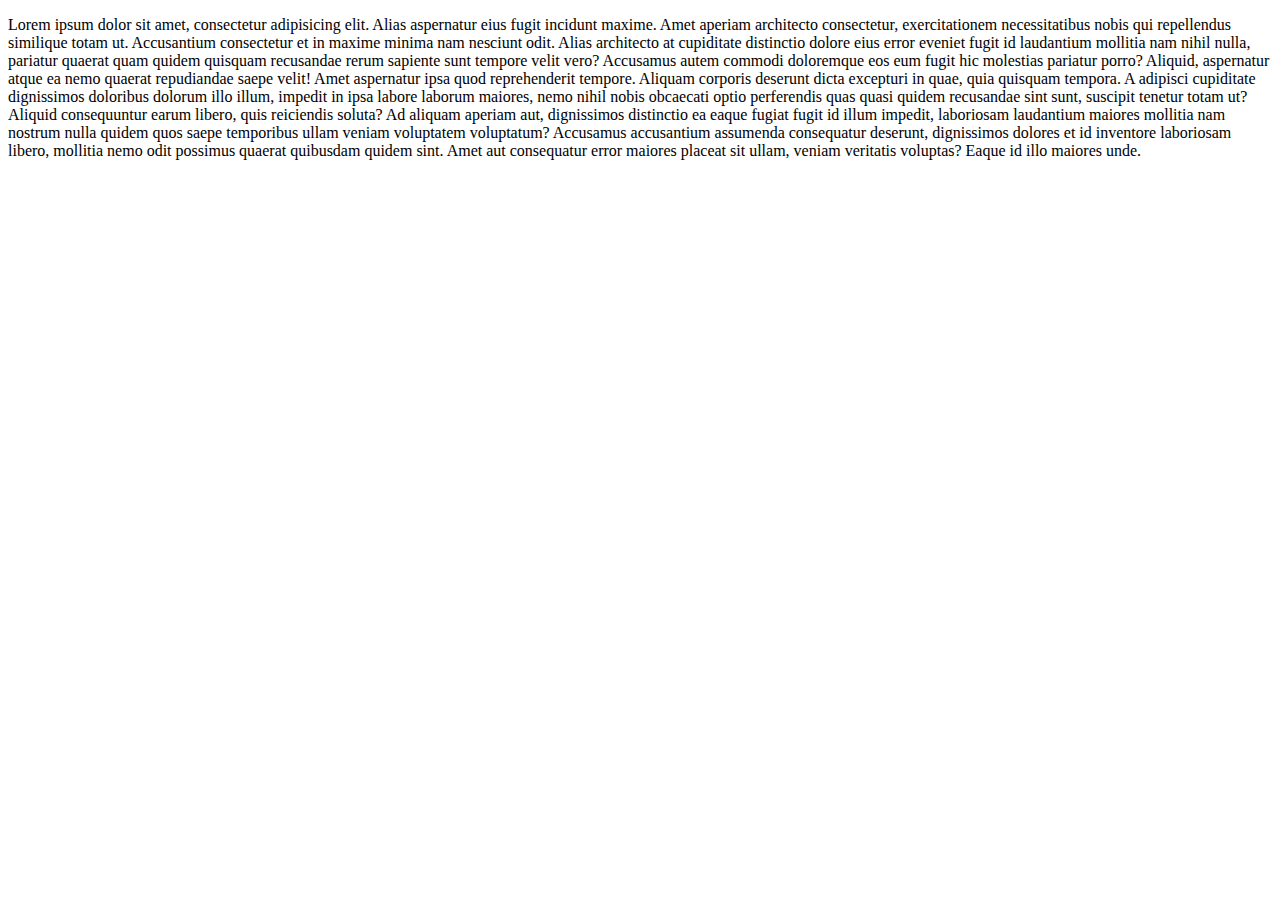
==== hm-2/index.html @ 09aa7b2f "lorem200" ====
<!DOCTYPE html>
<html lang="en">
<head>
    <meta charset="UTF-8">
    <title>Title</title>
</head>
<body>
<p>Lorem ipsum dolor sit amet, consectetur adipisicing elit. Alias aspernatur eius fugit incidunt maxime. Amet aperiam
    architecto consectetur, exercitationem necessitatibus nobis qui repellendus similique totam ut. Accusantium
    consectetur et in maxime minima nam nesciunt odit. Alias architecto at cupiditate distinctio dolore eius error
    eveniet fugit id laudantium mollitia nam nihil nulla, pariatur quaerat quam quidem quisquam recusandae rerum
    sapiente sunt tempore velit vero? Accusamus autem commodi doloremque eos eum fugit hic molestias pariatur porro?
    Aliquid, aspernatur atque ea nemo quaerat repudiandae saepe velit! Amet aspernatur ipsa quod reprehenderit tempore.
    Aliquam corporis deserunt dicta excepturi in quae, quia quisquam tempora. A adipisci cupiditate dignissimos
    doloribus dolorum illo illum, impedit in ipsa labore laborum maiores, nemo nihil nobis obcaecati optio perferendis
    quas quasi quidem recusandae sint sunt, suscipit tenetur totam ut? Aliquid consequuntur earum libero, quis
    reiciendis soluta? Ad aliquam aperiam aut, dignissimos distinctio ea eaque fugiat fugit id illum impedit, laboriosam
    laudantium maiores mollitia nam nostrum nulla quidem quos saepe temporibus ullam veniam voluptatem voluptatum?
    Accusamus accusantium assumenda consequatur deserunt, dignissimos dolores et id inventore laboriosam libero,
    mollitia nemo odit possimus quaerat quibusdam quidem sint. Amet aut consequatur error maiores placeat sit ullam,
    veniam veritatis voluptas? Eaque id illo maiores unde.</p>
</body>
</html>
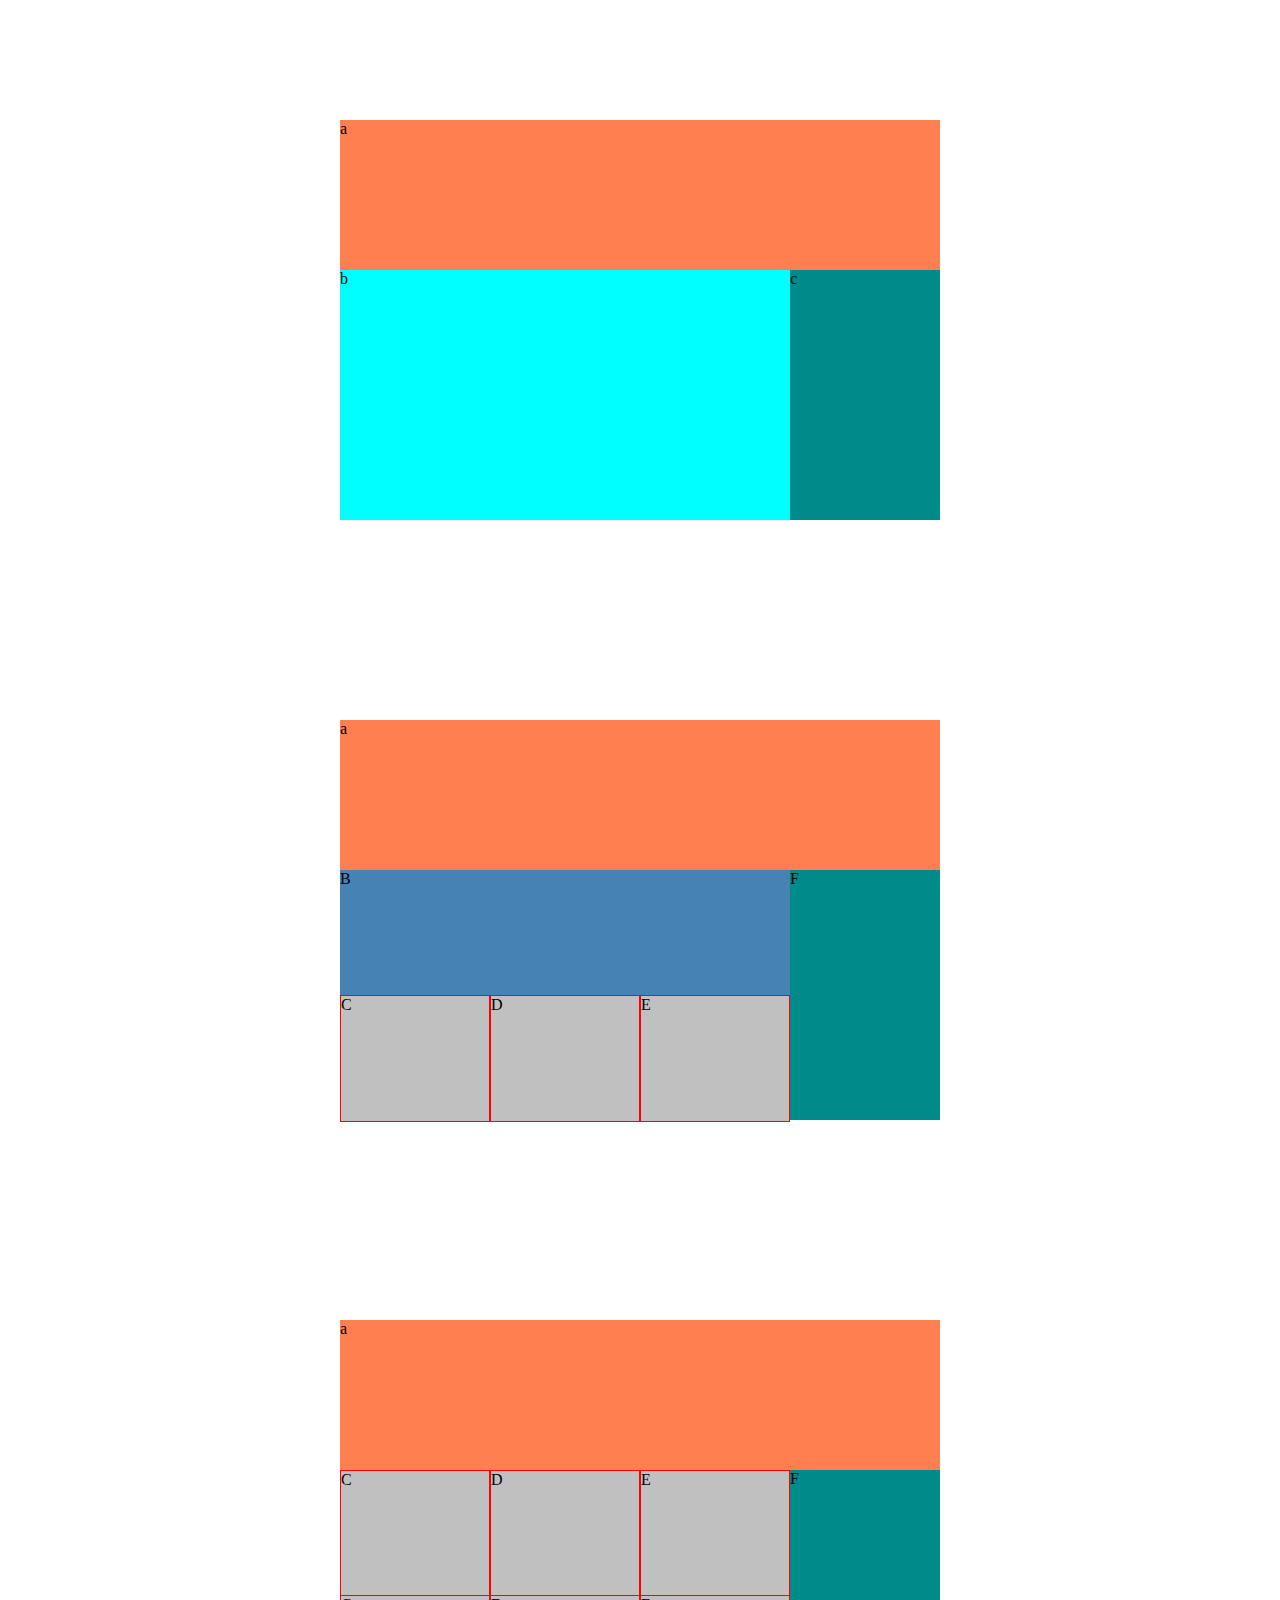
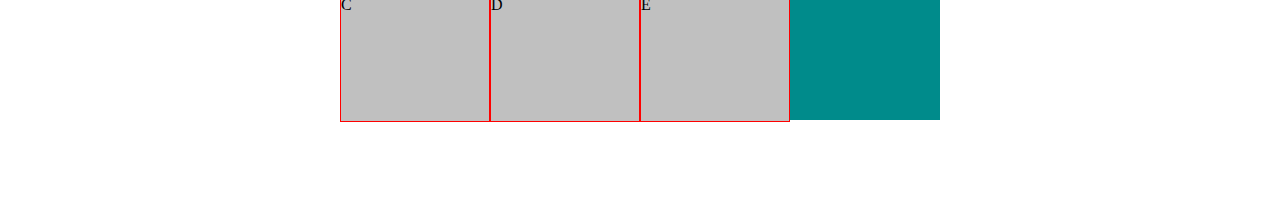
==== commit 2919fb06: "виконав д.з" ====
--- a/hm-2/index.html
+++ b/hm-2/index.html
@@ -3,21 +3,60 @@
 <head>
     <meta charset="UTF-8">
     <title>Title</title>
+    <link rel="stylesheet" href="style.css">
 </head>
 <body>
-<p>Lorem ipsum dolor sit amet, consectetur adipisicing elit. Alias aspernatur eius fugit incidunt maxime. Amet aperiam
-    architecto consectetur, exercitationem necessitatibus nobis qui repellendus similique totam ut. Accusantium
-    consectetur et in maxime minima nam nesciunt odit. Alias architecto at cupiditate distinctio dolore eius error
-    eveniet fugit id laudantium mollitia nam nihil nulla, pariatur quaerat quam quidem quisquam recusandae rerum
-    sapiente sunt tempore velit vero? Accusamus autem commodi doloremque eos eum fugit hic molestias pariatur porro?
-    Aliquid, aspernatur atque ea nemo quaerat repudiandae saepe velit! Amet aspernatur ipsa quod reprehenderit tempore.
-    Aliquam corporis deserunt dicta excepturi in quae, quia quisquam tempora. A adipisci cupiditate dignissimos
-    doloribus dolorum illo illum, impedit in ipsa labore laborum maiores, nemo nihil nobis obcaecati optio perferendis
-    quas quasi quidem recusandae sint sunt, suscipit tenetur totam ut? Aliquid consequuntur earum libero, quis
-    reiciendis soluta? Ad aliquam aperiam aut, dignissimos distinctio ea eaque fugiat fugit id illum impedit, laboriosam
-    laudantium maiores mollitia nam nostrum nulla quidem quos saepe temporibus ullam veniam voluptatem voluptatum?
-    Accusamus accusantium assumenda consequatur deserunt, dignissimos dolores et id inventore laboriosam libero,
-    mollitia nemo odit possimus quaerat quibusdam quidem sint. Amet aut consequatur error maiores placeat sit ullam,
-    veniam veritatis voluptas? Eaque id illo maiores unde.</p>
+<div class="blocks">
+    <div class="blocks_container">
+        <div class="blocks_one_container">
+            <div class="blocks_size">
+                <div class="blocks_a">a</div>
+                <div class="blocks_b_c">
+                    <div class="blocks_b">b</div>
+                    <div class="blocks_c">c</div>
+                </div>
+            </div>
+        </div>
+
+        <div class="blocks_two_container">
+            <div class="blocks_size">
+                <div class="blocks_a">a</div>
+                <div class="blocks_b_c">
+                    <div class="blocks_b">
+                        <div class="blocks_b1">B</div>
+                        <div class="blocks_c_d_e">
+                            <div class="block_c1">C</div>
+                            <div class="block_c1">D</div>
+                            <div class="block_c1">E</div>
+                        </div>
+                    </div>
+                    <div class="blocks_c">F</div>
+                </div>
+            </div>
+        </div>
+
+        <div class="blocks_three_container">
+            <div class="blocks_size">
+                <div class="blocks_a">a</div>
+                <div class="blocks_b_c">
+                    <div class="blocks_b">
+                        <div class="blocks_b_d">
+                            <div class="block_c1">C</div>
+                            <div class="block_c1">D</div>
+                            <div class="block_c1">E</div>
+                        </div>
+                        <div class="blocks_c_d_e">
+                            <div class="block_c1">C</div>
+                            <div class="block_c1">D</div>
+                            <div class="block_c1">E</div>
+                        </div>
+                    </div>
+                    <div class="blocks_c">F</div>
+                </div>
+            </div>
+        </div>
+    </div>
+
+</div>
 </body>
 </html>--- a/hm-2/style.css
+++ b/hm-2/style.css
@@ -0,0 +1,100 @@
+body {
+
+    margin: 0;
+    padding: 0;
+    box-sizing: border-box;
+}
+
+.blocks {
+    width: 100%;
+    min-height: 1000px;
+}
+
+.blocks_container {
+    padding-top: 20px;
+    width: 1200px;
+    min-height: 1000px;
+    margin: 0 auto;
+}
+
+.blocks_one_container {
+    width: 1200px;
+    height: 600px;
+    display: flex;
+    justify-content: center;
+    align-items: center;
+}
+
+.blocks_size {
+    width: 600px;
+    height: 400px;
+}
+
+.blocks_a {
+    width: 600px;
+    height: 150px;
+    background: coral;
+}
+
+.blocks_b_c {
+    display: flex;
+}
+
+.blocks_b {
+    width: 450px;
+    height: 250px;
+    background: aqua;
+}
+
+.blocks_c {
+    width: 150px;
+    height: 250px;
+    background: darkcyan;
+}
+
+.blocks_two_container {
+    width: 1200px;
+    height: 600px;
+    display: flex;
+    justify-content: center;
+    align-items: center;
+}
+
+.blocks_b1 {
+    width: 450px;
+    height: 125px;
+    background: steelblue;
+}
+
+.blocks_c_d_e {
+    width: 450px;
+    height: 125px;
+    background: white;
+    display: flex;
+}
+
+.block_c1 {
+    width: 33.3333%;
+    height: 125px;
+    background: silver;
+    border: 1px solid red;
+}
+
+.blocks_f {
+    width: 33.3333%;
+    height: 125px;
+    background: red;
+}
+
+.blocks_three_container {
+    width: 1200px;
+    height: 600px;
+    display: flex;
+    justify-content: center;
+    align-items: center;
+}
+.blocks_b_d{
+    width: 450px;
+    height: 125px;
+    display: flex;
+}
